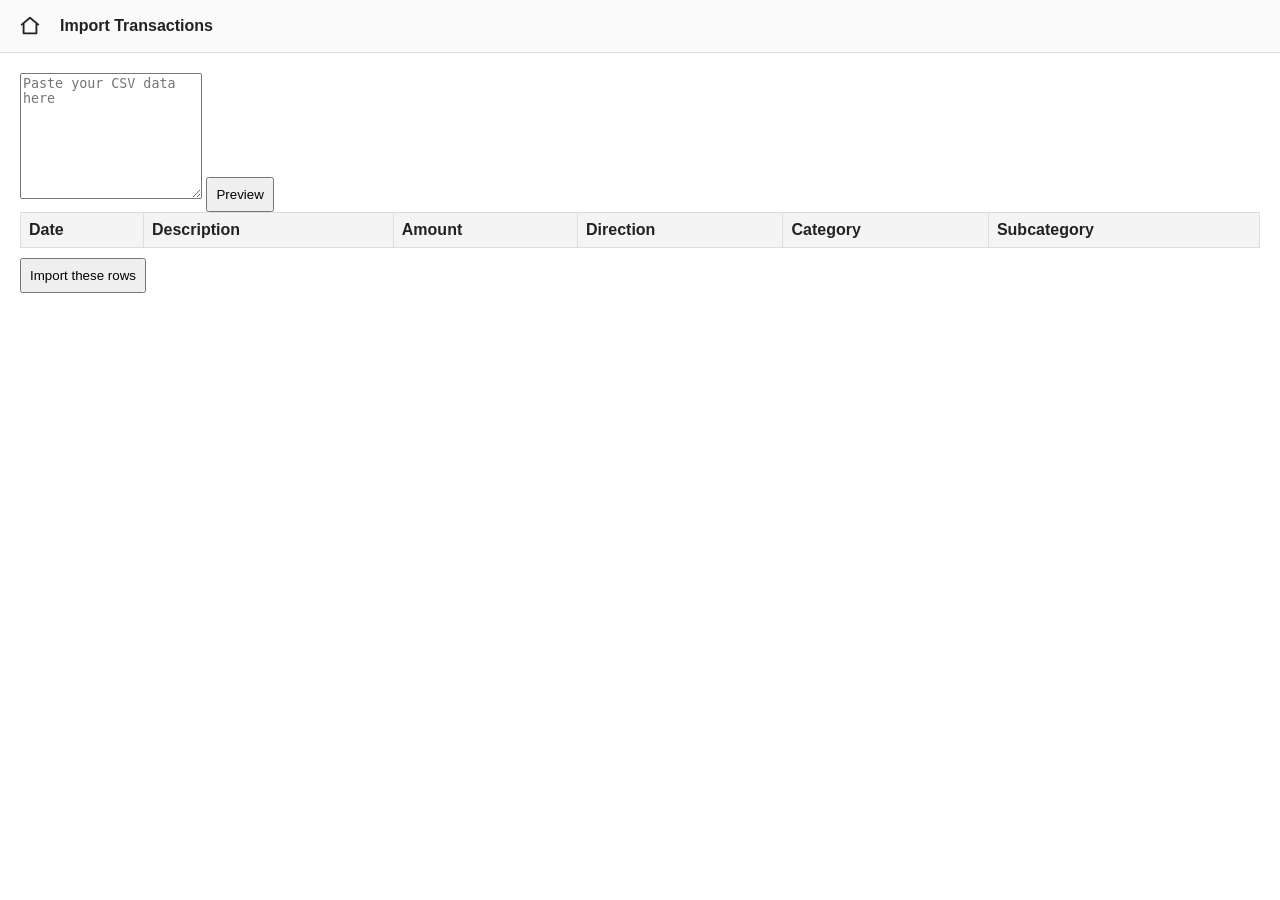
==== static/budget-import.html @ 6b4eb380 "add budget import preview and category rules" ====
<!DOCTYPE html>
<html lang="en">
<head>
  <meta charset="UTF-8">
  <meta name="viewport" content="width=device-width, initial-scale=1">
  <title>Import Transactions</title>
  <link rel="stylesheet" href="/static/style.css">
</head>
<body>
  <header class="topbar">
    <a href="/" class="home-btn" aria-label="Home">
      <svg xmlns="http://www.w3.org/2000/svg" width="22" height="22" viewBox="0 0 24 24" fill="none" stroke="currentColor" stroke-width="2" stroke-linecap="round" stroke-linejoin="round">
        <path d="M3 10.5 12 3l9 7.5"></path>
        <path d="M5 10v10h14V10"></path>
      </svg>
    </a>
    <span class="topbar-title">Import Transactions</span>
  </header>
  <main class="budget-page">
    <datalist id="category-options"></datalist>
    <datalist id="subcategory-options"></datalist>
    <textarea id="csv-text" placeholder="Paste your CSV data here" rows="8"></textarea>
    <button id="preview-btn" type="button">Preview</button>
    <table class="transactions-table">
        <thead>
            <tr>
                <th>Date</th>
                <th>Description</th>
                <th>Amount</th>
                <th>Direction</th>
                <th>Category</th>
                <th>Subcategory</th>
            </tr>
        </thead>
        <tbody id="preview-rows"></tbody>
    </table>
    <button id="confirm-btn" type="button">Import these rows</button>
  </main>
  <script src="/static/budget-import.js"></script>
</body>
</html>
---- static/style.css ----
body {
  margin: 0;
  display: flex;
  flex-direction: column;
  font-family: sans-serif;
  height: 100vh;
  background: #fff;
  color: #222;
}

.topbar {
  display: flex;
  align-items: center;
  gap: 12px;
  padding: 8px 12px;
  border-bottom: 1px solid #ddd;
  background: #fafafa;
}

.home-btn {
  display: flex;
  align-items: center;
  justify-content: center;
  width: 36px;
  height: 36px;
  color: #222;
  border-radius: 6px;
  text-decoration: none;
}

.home-btn:hover {
  background: #eee;
}

.topbar-title {
  font-weight: 600;
}

.home-page {
  flex: 1;
  display: flex;
  flex-direction: column;
  align-items: center;
  justify-content: center;
  gap: 24px;
}

.home-page h1 {
  margin: 0;
  font-size: 28px;
  font-weight: 600;
}

.app-choices {
  display: flex;
  gap: 16px;
}

.app-choice {
  display: flex;
  align-items: center;
  justify-content: center;
  width: 200px;
  height: 120px;
  background: #f4f4f4;
  border: 1px solid #ddd;
  border-radius: 8px;
  color: #222;
  text-decoration: none;
  font-size: 18px;
}

.app-choice:hover {
  background: #e8e8e8;
}

.notes-layout {
  flex: 1;
  display: flex;
  min-height: 0;
}

.sidebar {
  width: 250px;
  background: #f4f4f4;
  border-right: 1px solid #ddd;
  padding: 10px;
  overflow-y: auto;
}

.note-item {
  padding: 10px;
  cursor: pointer;
  border-bottom: 1px solid #eee;
}

.note-item:hover {
  background: #e8e8e8;
}

.note-item.active {
  background: #d0e4ff;
}

.editor {
  flex: 1;
  padding: 20px;
  display: flex;
  flex-direction: column;
}

#title-input {
  font-size: 20px;
  border: none;
  margin-bottom: 10px;
  padding: 5px;
}

#content-input {
  flex: 1;
  border: none;
  resize: none;
  font-size: 16px;
  padding: 5px;
}

button {
  margin-top: 10px;
  padding: 8px;
  cursor: pointer;
}

.budget-page {
  flex: 1;
  padding: 20px;
  overflow: auto;
}

#add-row-btn {
  margin-top: 0;
  margin-bottom: 12px;
}

.transactions-table {
  width: 100%;
  border-collapse: collapse;
}

.transactions-table th,
.transactions-table td {
  border: 1px solid #ddd;
  padding: 8px;
  text-align: left;
}

.transactions-table th {
  background: #f4f4f4;
}

.transactions-table input {
  width: 100%;
  box-sizing: border-box;
  border: none;
  font: inherit;
  padding: 4px;
}

.transactions-table tfoot td {
  font-weight: 600;
  background: #fafafa;
}

.transactions-table .delete-row-btn {
  margin-top: 0;
}
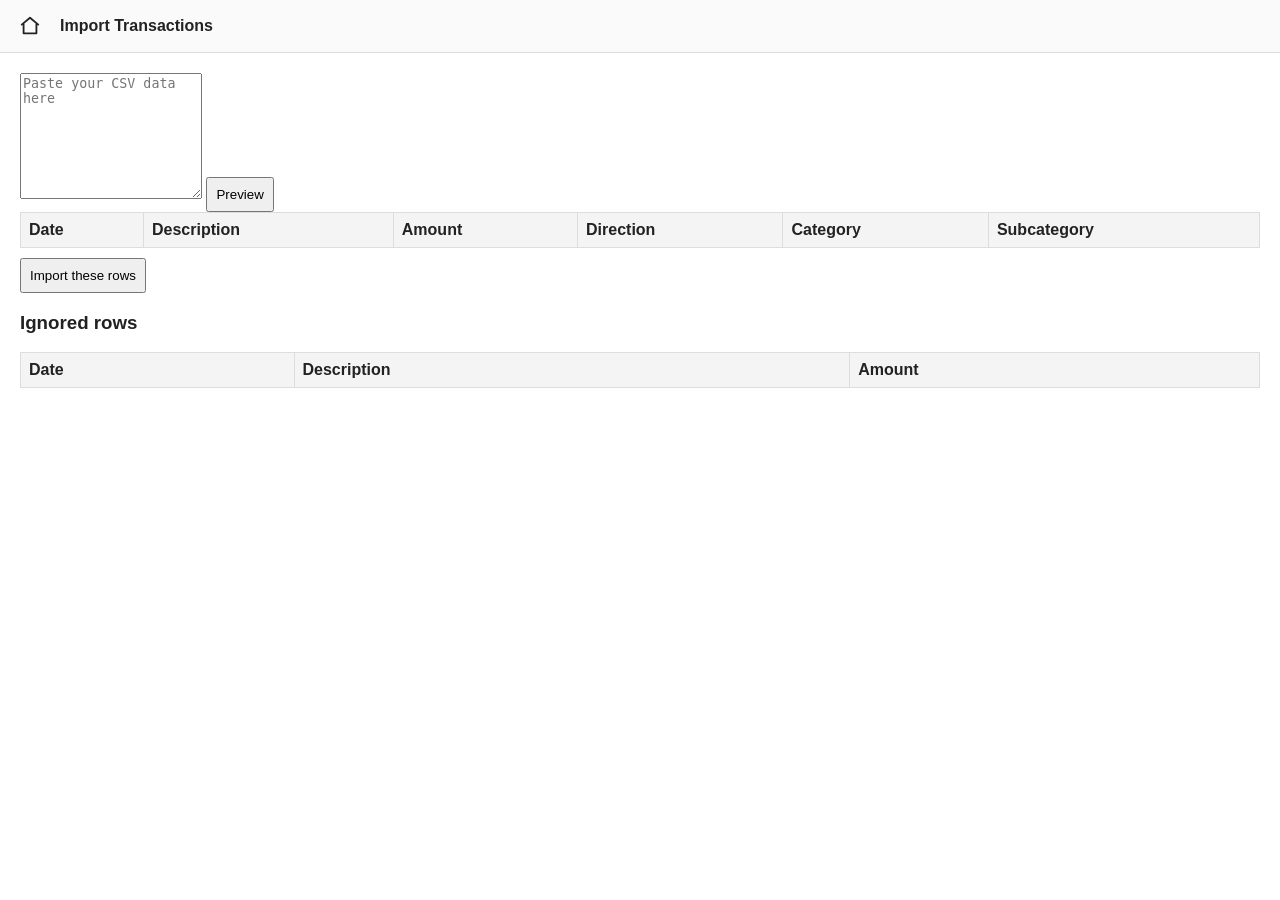
==== commit 5e1009ab: "preview splits ignored rows" ====
--- a/static/budget-import.html
+++ b/static/budget-import.html
@@ -35,6 +35,17 @@
         <tbody id="preview-rows"></tbody>
     </table>
     <button id="confirm-btn" type="button">Import these rows</button>
+    <h3>Ignored rows</h3>
+    <table class="transactions-table">
+        <thead>
+            <tr>
+                <th>Date</th>
+                <th>Description</th>
+                <th>Amount</th>
+            </tr>
+        </thead>
+        <tbody id="ignored-rows"></tbody>
+    </table>
   </main>
   <script src="/static/budget-import.js"></script>
 </body>
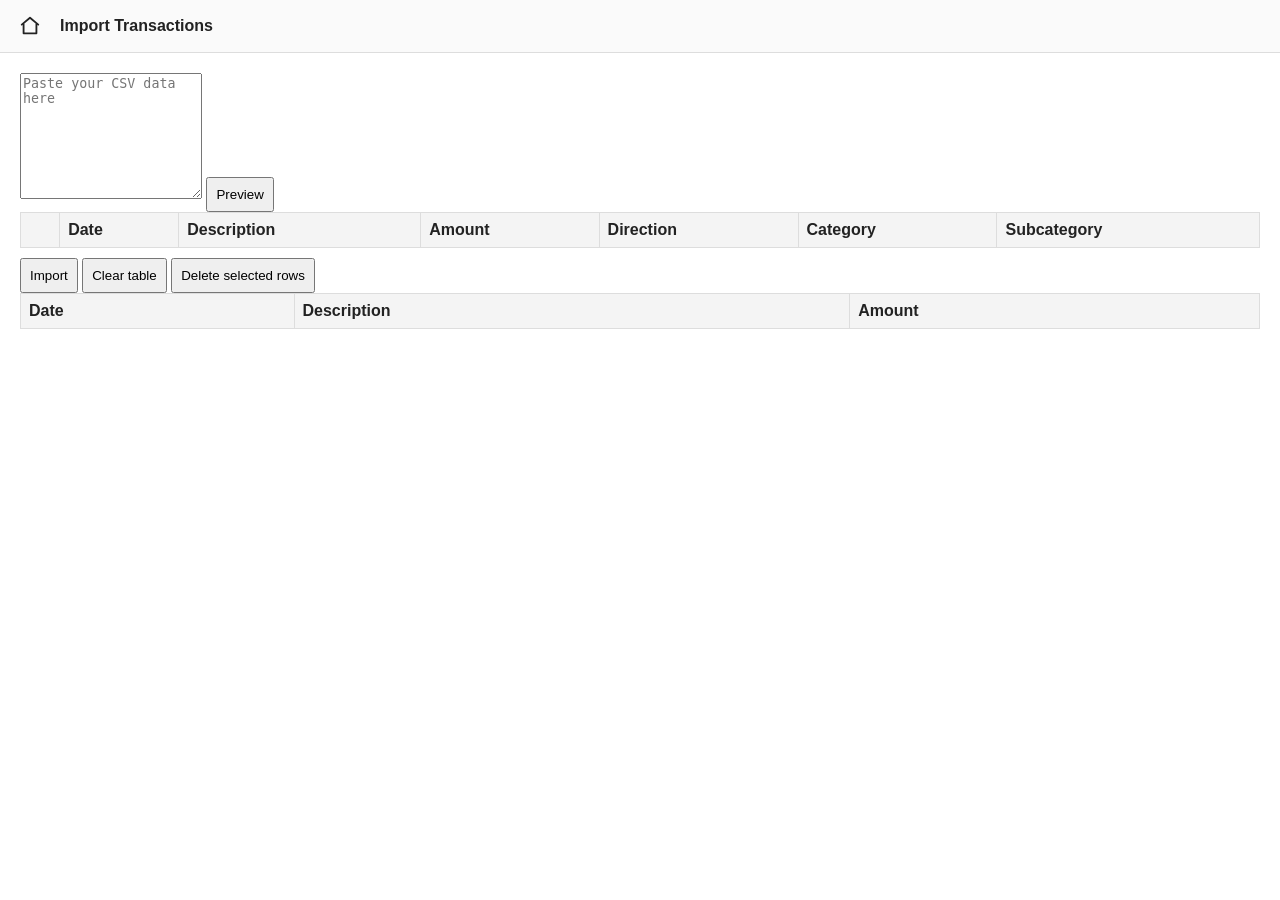
==== commit 1ffce968: "add checkbox column, delete selected rows, clear table" ====
--- a/static/budget-import.html
+++ b/static/budget-import.html
@@ -24,6 +24,7 @@
     <table class="transactions-table">
         <thead>
             <tr>
+                <th></th>
                 <th>Date</th>
                 <th>Description</th>
                 <th>Amount</th>
@@ -34,8 +35,9 @@
         </thead>
         <tbody id="preview-rows"></tbody>
     </table>
-    <button id="confirm-btn" type="button">Import these rows</button>
-    <h3>Ignored rows</h3>
+    <button id="confirm-btn" type="button">Import</button>
+    <button id="clear-table-btn" type="button">Clear table</button>
+    <button id="delete-selected-btn" type="button">Delete selected rows</button>
     <table class="transactions-table">
         <thead>
             <tr>
--- a/static/style.css
+++ b/static/style.css
@@ -173,3 +173,9 @@
 .transactions-table .delete-row-btn {
   margin-top: 0;
 }
+
+/* .datatable then looking for a table cell (td or table data) in the row marked as duplicate then itll mark it red */
+
+.transactions-table tr.duplicate td {
+  background: #ffd6d6;
+}
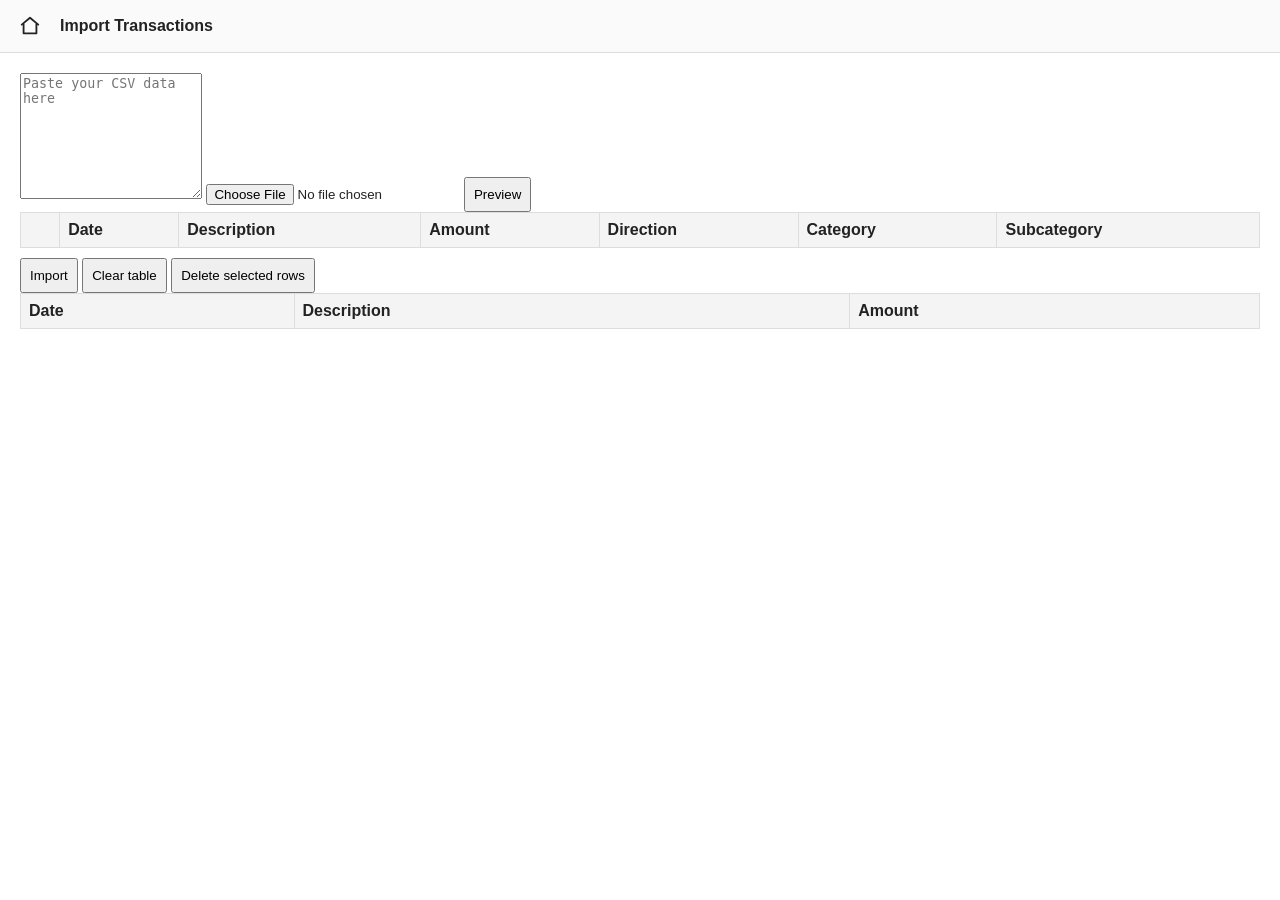
==== commit 375309e7: "require category and subcategory before import" ====
--- a/static/budget-import.html
+++ b/static/budget-import.html
@@ -20,6 +20,7 @@
     <datalist id="category-options"></datalist>
     <datalist id="subcategory-options"></datalist>
     <textarea id="csv-text" placeholder="Paste your CSV data here" rows="8"></textarea>
+    <input type="file" id="csv-file" accept=".csv">
     <button id="preview-btn" type="button">Preview</button>
     <table class="transactions-table">
         <thead>
